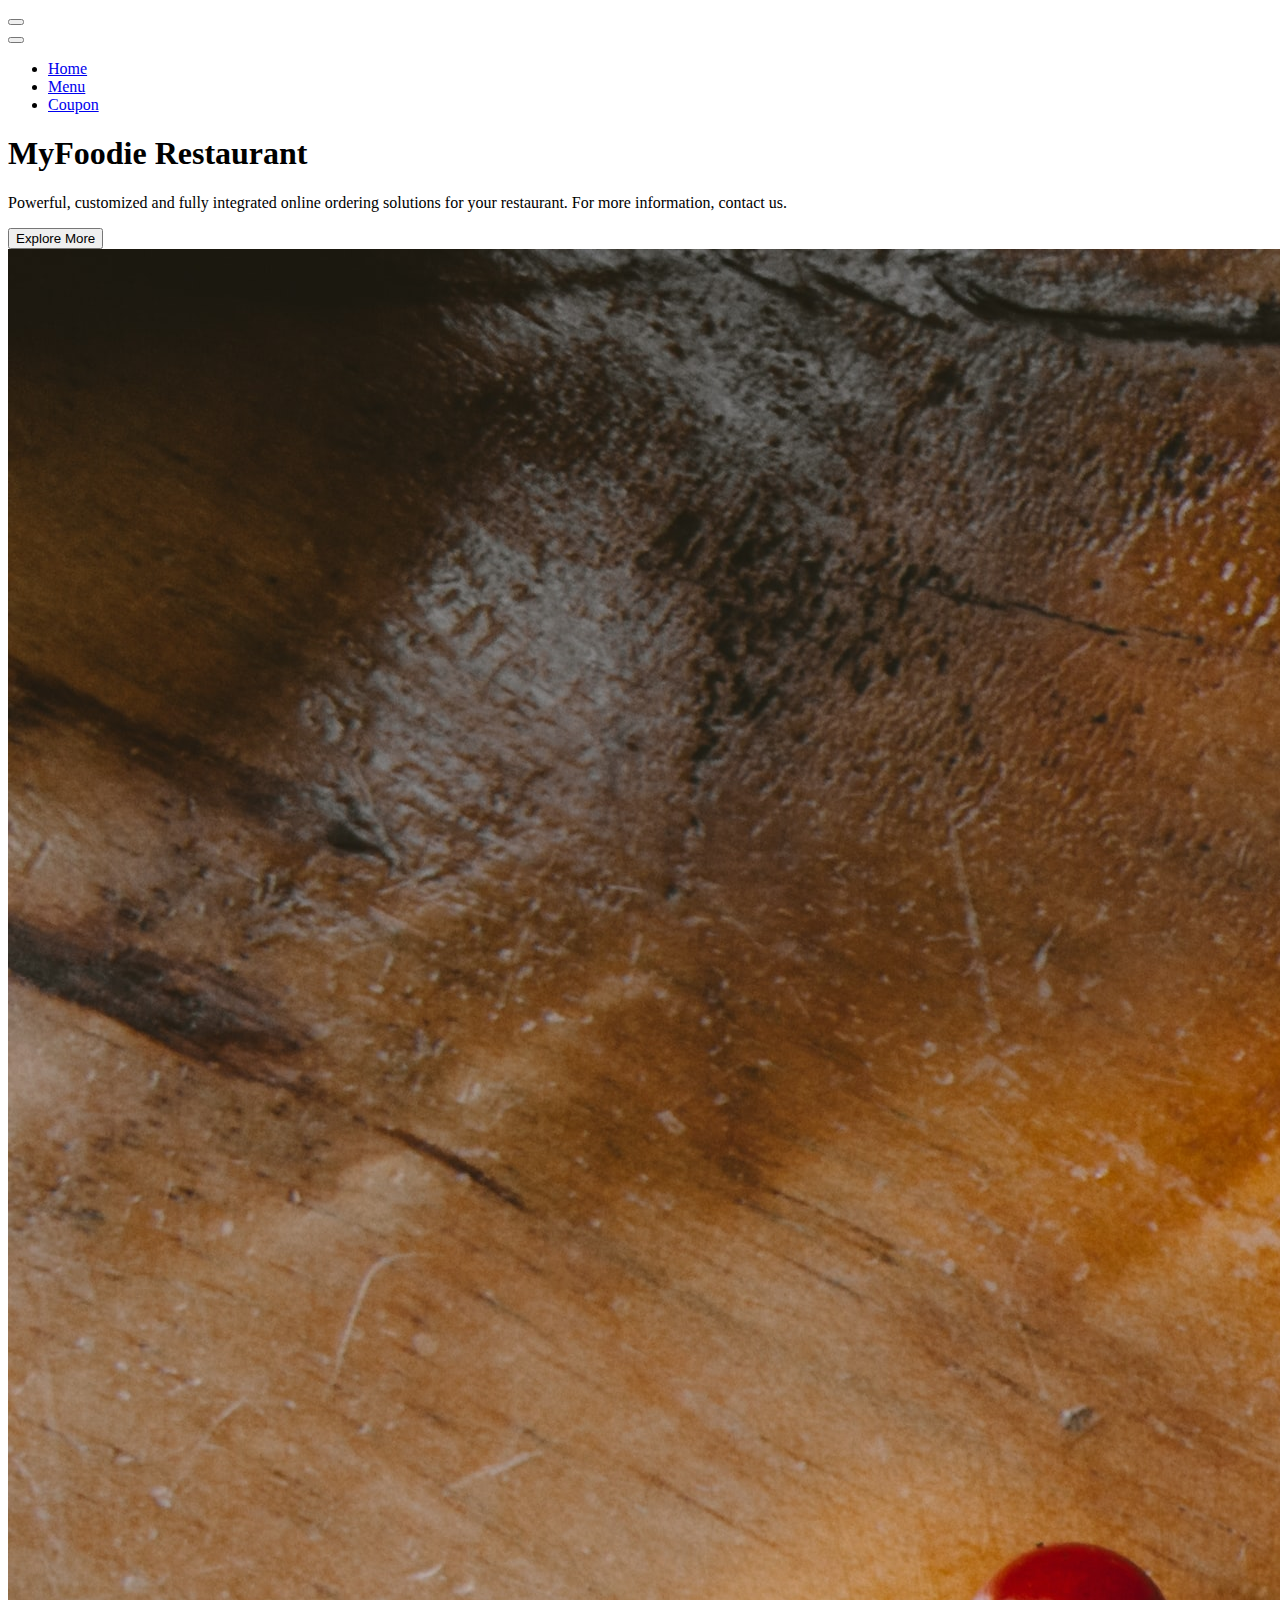
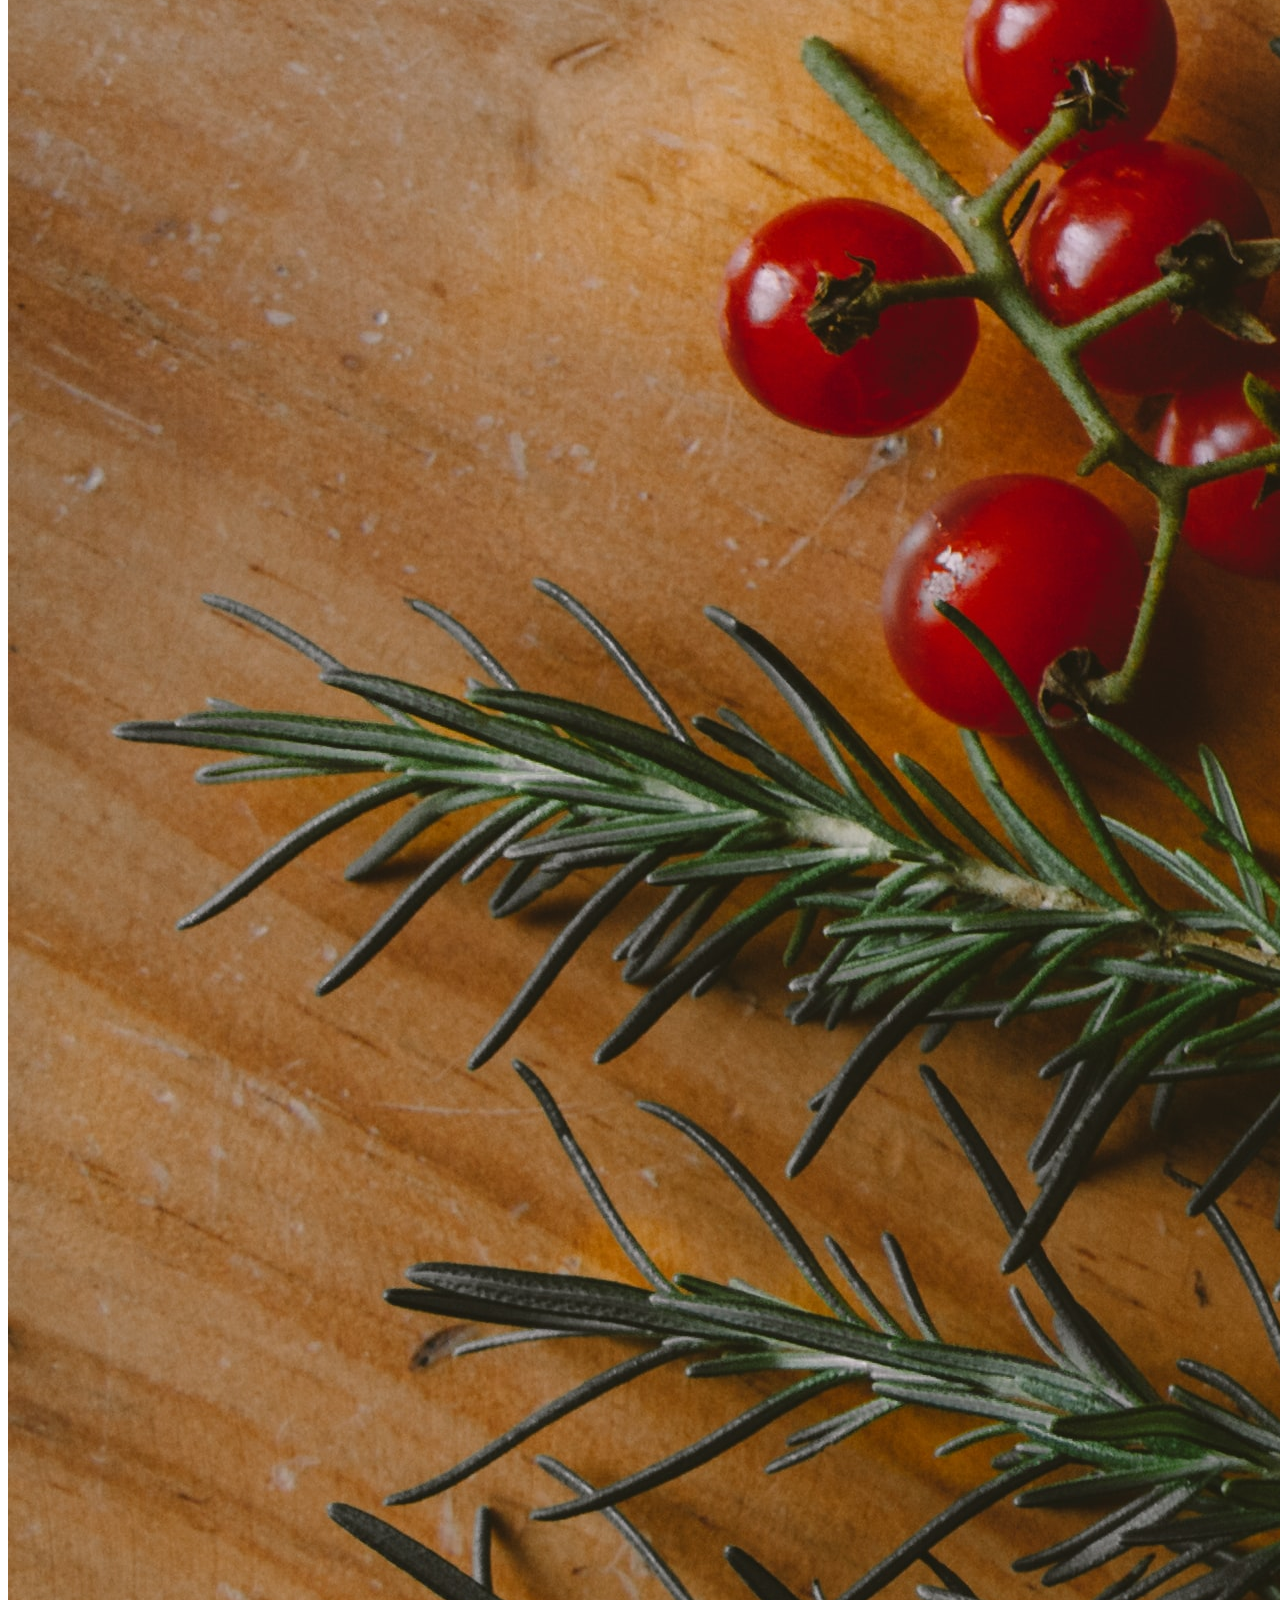
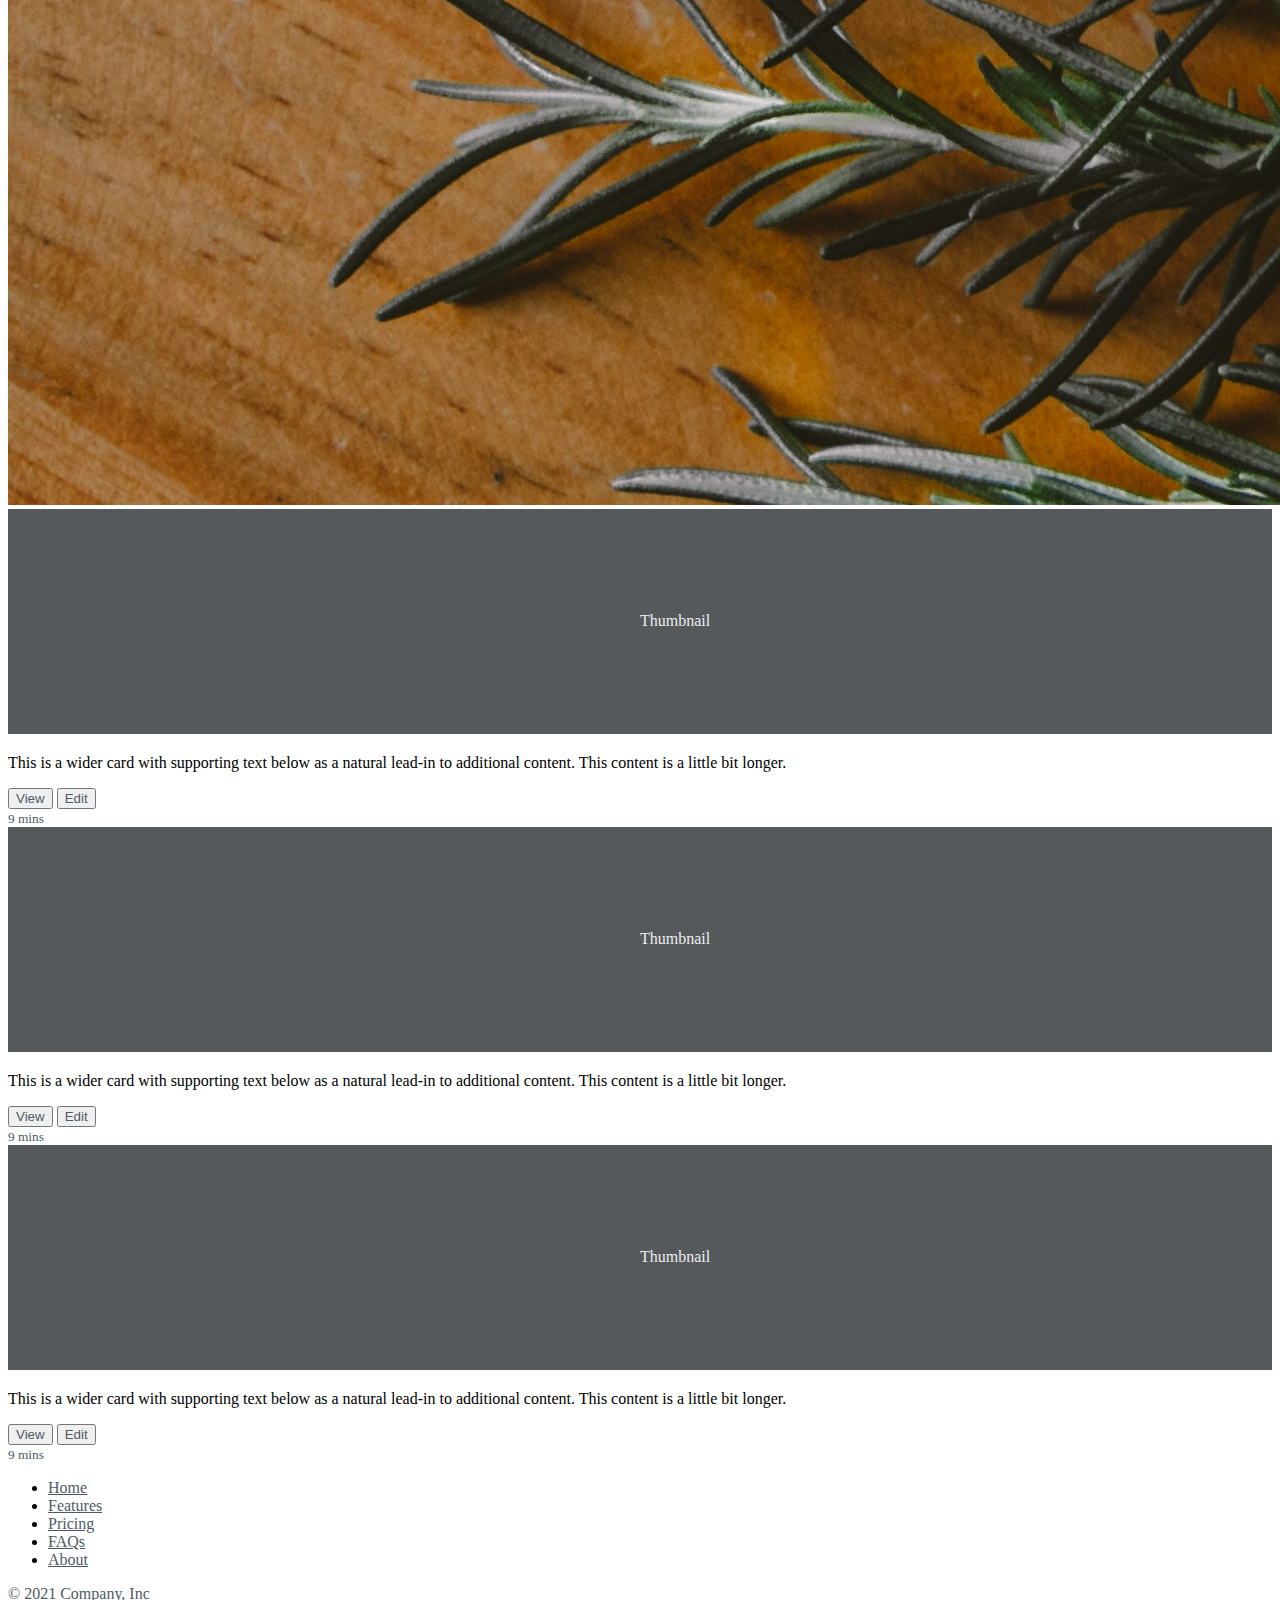
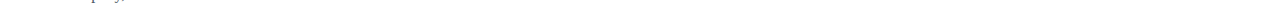
==== index.html @ efb2f318 "initial commit" ====
<!DOCTYPE html>
<!--[if lt IE 7]>      <html class="no-js lt-ie9 lt-ie8 lt-ie7"> <![endif]-->
<!--[if IE 7]>         <html class="no-js lt-ie9 lt-ie8"> <![endif]-->
<!--[if IE 8]>         <html class="no-js lt-ie9"> <![endif]-->
<!--[if gt IE 8]>      <html class="no-js"> <!--<![endif]-->
<html>

<head>
  <meta charset="utf-8">
  <meta http-equiv="X-UA-Compatible" content="IE=edge">
  <title>MyFoodie Restaurant</title>
  <meta name="description" content="">
  <meta name="viewport" content="width=device-width, initial-scale=1">
  <link href="https://cdn.jsdelivr.net/npm/bootstrap@5.2.0/dist/css/bootstrap.min.css" rel="stylesheet"
    integrity="sha384-gH2yIJqKdNHPEq0n4Mqa/HGKIhSkIHeL5AyhkYV8i59U5AR6csBvApHHNl/vI1Bx" crossorigin="anonymous">
  <link rel="stylesheet" href="./styles.css">
</head>

<body>
  <div class="container-fluid">
    <header>
      <nav class="navbar navbar-expand-lg bg-light">
        <button class="navbar-toggler" type="button" data-bs-toggle="offcanvas" data-bs-target="#offcanvasNavbar"
          aria-controls="offcanvasNavbar">
          <span class="navbar-toggler-icon"></span>
        </button>
        <div class="offcanvas offcanvas-start" tabindex="-1" id="offcanvasNavbar"
          aria-labelledby="offcanvasNavbarLabel">
          <div class="offcanvas-header">
            <button type="button" class="btn-close" data-bs-dismiss="offcanvas" aria-label="Close"></button>
          </div>
          <div class="offcanvas-body">
            <ul class="navbar-nav justify-content-start flex-grow-1 pe-3">
              <li class="nav-item">
                <a class="nav-link" aria-current="page" href="/">Home</a>
              </li>
              <li class="nav-item">
                <a class="nav-link" href="./menu.html">Menu</a>
              </li>
              <li class="nav-item">
                <a class="nav-link" aria-current="page" href="./coupon.html">Coupon</a>
              </li>
            </ul>
          </div>
      </nav>
    </header>

    <!-- hero container -->
    <section class="hero">
      <div class="row">
        <div class="col d-flex flex-column align-content-center justify-content-center">
          <h1>MyFoodie Restaurant</h1>
          <p>Powerful, customized and fully integrated online ordering solutions for your restaurant. For more
            information, contact us.</p>
          <button class="btn btn-danger">Explore More</button>
        </div>
        <div class="col">
          <img class="img-fluid" src="./images/pizza.jpg" alt="">
        </div>
      </div>
    </section>
    <!-- features -->
    <section>
      <div class="album py-5 bg-light">
        <div class="container">

          <div class="row row-cols-1 row-cols-sm-2 row-cols-md-3 g-3">
            <div class="col">
              <div class="card shadow-sm">
                <svg class="bd-placeholder-img card-img-top" width="100%" height="225"
                  xmlns="http://www.w3.org/2000/svg" role="img" aria-label="Placeholder: Thumbnail"
                  preserveAspectRatio="xMidYMid slice" focusable="false">
                  <title>Placeholder</title>
                  <rect width="100%" height="100%" fill="#55595c"></rect><text x="50%" y="50%" fill="#eceeef"
                    dy=".3em">Thumbnail</text>
                </svg>

                <div class="card-body">
                  <p class="card-text">This is a wider card with supporting text below as a natural lead-in to
                    additional content. This content is a little bit longer.</p>
                  <div class="d-flex justify-content-between align-items-center">
                    <div class="btn-group">
                      <button type="button" class="btn btn-sm btn-outline-secondary" data-fix-contrast="true"
                        style="opacity: 1 !important; color: rgb(77, 90, 101) !important;">View</button>
                      <button type="button" class="btn btn-sm btn-outline-secondary" data-fix-contrast="true"
                        style="opacity: 1 !important; color: rgb(77, 90, 101) !important;">Edit</button>
                    </div>
                    <small class="text-muted" data-fix-contrast="true"
                      style="opacity: 1 !important; color: rgb(77, 90, 101) !important;">9 mins</small>
                  </div>
                </div>
              </div>
            </div>
            <div class="col">
              <div class="card shadow-sm">
                <svg class="bd-placeholder-img card-img-top" width="100%" height="225"
                  xmlns="http://www.w3.org/2000/svg" role="img" aria-label="Placeholder: Thumbnail"
                  preserveAspectRatio="xMidYMid slice" focusable="false">
                  <title>Placeholder</title>
                  <rect width="100%" height="100%" fill="#55595c"></rect><text x="50%" y="50%" fill="#eceeef"
                    dy=".3em">Thumbnail</text>
                </svg>

                <div class="card-body">
                  <p class="card-text">This is a wider card with supporting text below as a natural lead-in to
                    additional content. This content is a little bit longer.</p>
                  <div class="d-flex justify-content-between align-items-center">
                    <div class="btn-group">
                      <button type="button" class="btn btn-sm btn-outline-secondary" data-fix-contrast="true"
                        style="opacity: 1 !important; color: rgb(77, 90, 101) !important;">View</button>
                      <button type="button" class="btn btn-sm btn-outline-secondary" data-fix-contrast="true"
                        style="opacity: 1 !important; color: rgb(77, 90, 101) !important;">Edit</button>
                    </div>
                    <small class="text-muted" data-fix-contrast="true"
                      style="opacity: 1 !important; color: rgb(77, 90, 101) !important;">9 mins</small>
                  </div>
                </div>
              </div>
            </div>
            <div class="col">
              <div class="card shadow-sm">
                <svg class="bd-placeholder-img card-img-top" width="100%" height="225"
                  xmlns="http://www.w3.org/2000/svg" role="img" aria-label="Placeholder: Thumbnail"
                  preserveAspectRatio="xMidYMid slice" focusable="false">
                  <title>Placeholder</title>
                  <rect width="100%" height="100%" fill="#55595c"></rect><text x="50%" y="50%" fill="#eceeef"
                    dy=".3em">Thumbnail</text>
                </svg>

                <div class="card-body">
                  <p class="card-text">This is a wider card with supporting text below as a natural lead-in to
                    additional content. This content is a little bit longer.</p>
                  <div class="d-flex justify-content-between align-items-center">
                    <div class="btn-group">
                      <button type="button" class="btn btn-sm btn-outline-secondary" data-fix-contrast="true"
                        style="opacity: 1 !important; color: rgb(77, 90, 101) !important;">View</button>
                      <button type="button" class="btn btn-sm btn-outline-secondary" data-fix-contrast="true"
                        style="opacity: 1 !important; color: rgb(77, 90, 101) !important;">Edit</button>
                    </div>
                    <small class="text-muted" data-fix-contrast="true"
                      style="opacity: 1 !important; color: rgb(77, 90, 101) !important;">9 mins</small>
                  </div>
                </div>
              </div>
            </div>
          </div>
        </div>
      </div>
    </section>
    <!-- footer -->
    <div class="container">
      <footer class="py-3 my-4">
        <ul class="nav justify-content-center border-bottom pb-3 mb-3">
          <li class="nav-item"><a href="#" class="nav-link px-2 text-muted" data-fix-contrast="true"
              style="opacity: 1 !important; color: rgb(77, 90, 101) !important;">Home</a></li>
          <li class="nav-item"><a href="#" class="nav-link px-2 text-muted" data-fix-contrast="true"
              style="opacity: 1 !important; color: rgb(77, 90, 101) !important;">Features</a></li>
          <li class="nav-item"><a href="#" class="nav-link px-2 text-muted" data-fix-contrast="true"
              style="opacity: 1 !important; color: rgb(77, 90, 101) !important;">Pricing</a></li>
          <li class="nav-item"><a href="#" class="nav-link px-2 text-muted" data-fix-contrast="true"
              style="opacity: 1 !important; color: rgb(77, 90, 101) !important;">FAQs</a></li>
          <li class="nav-item"><a href="#" class="nav-link px-2 text-muted" data-fix-contrast="true"
              style="opacity: 1 !important; color: rgb(77, 90, 101) !important;">About</a></li>
        </ul>
        <p class="text-center text-muted" data-fix-contrast="true"
          style="opacity: 1 !important; color: rgb(77, 90, 101) !important;">© 2021 Company, Inc</p>
      </footer>
    </div>

  </div>
  <!-- JavaScript Bundle with Popper -->
  <script src="https://cdn.jsdelivr.net/npm/bootstrap@5.2.0/dist/js/bootstrap.bundle.min.js"
    integrity="sha384-A3rJD856KowSb7dwlZdYEkO39Gagi7vIsF0jrRAoQmDKKtQBHUuLZ9AsSv4jD4Xa"
    crossorigin="anonymous"></script>
  <script src="./script.js" async defer></script>
</body>

</html>
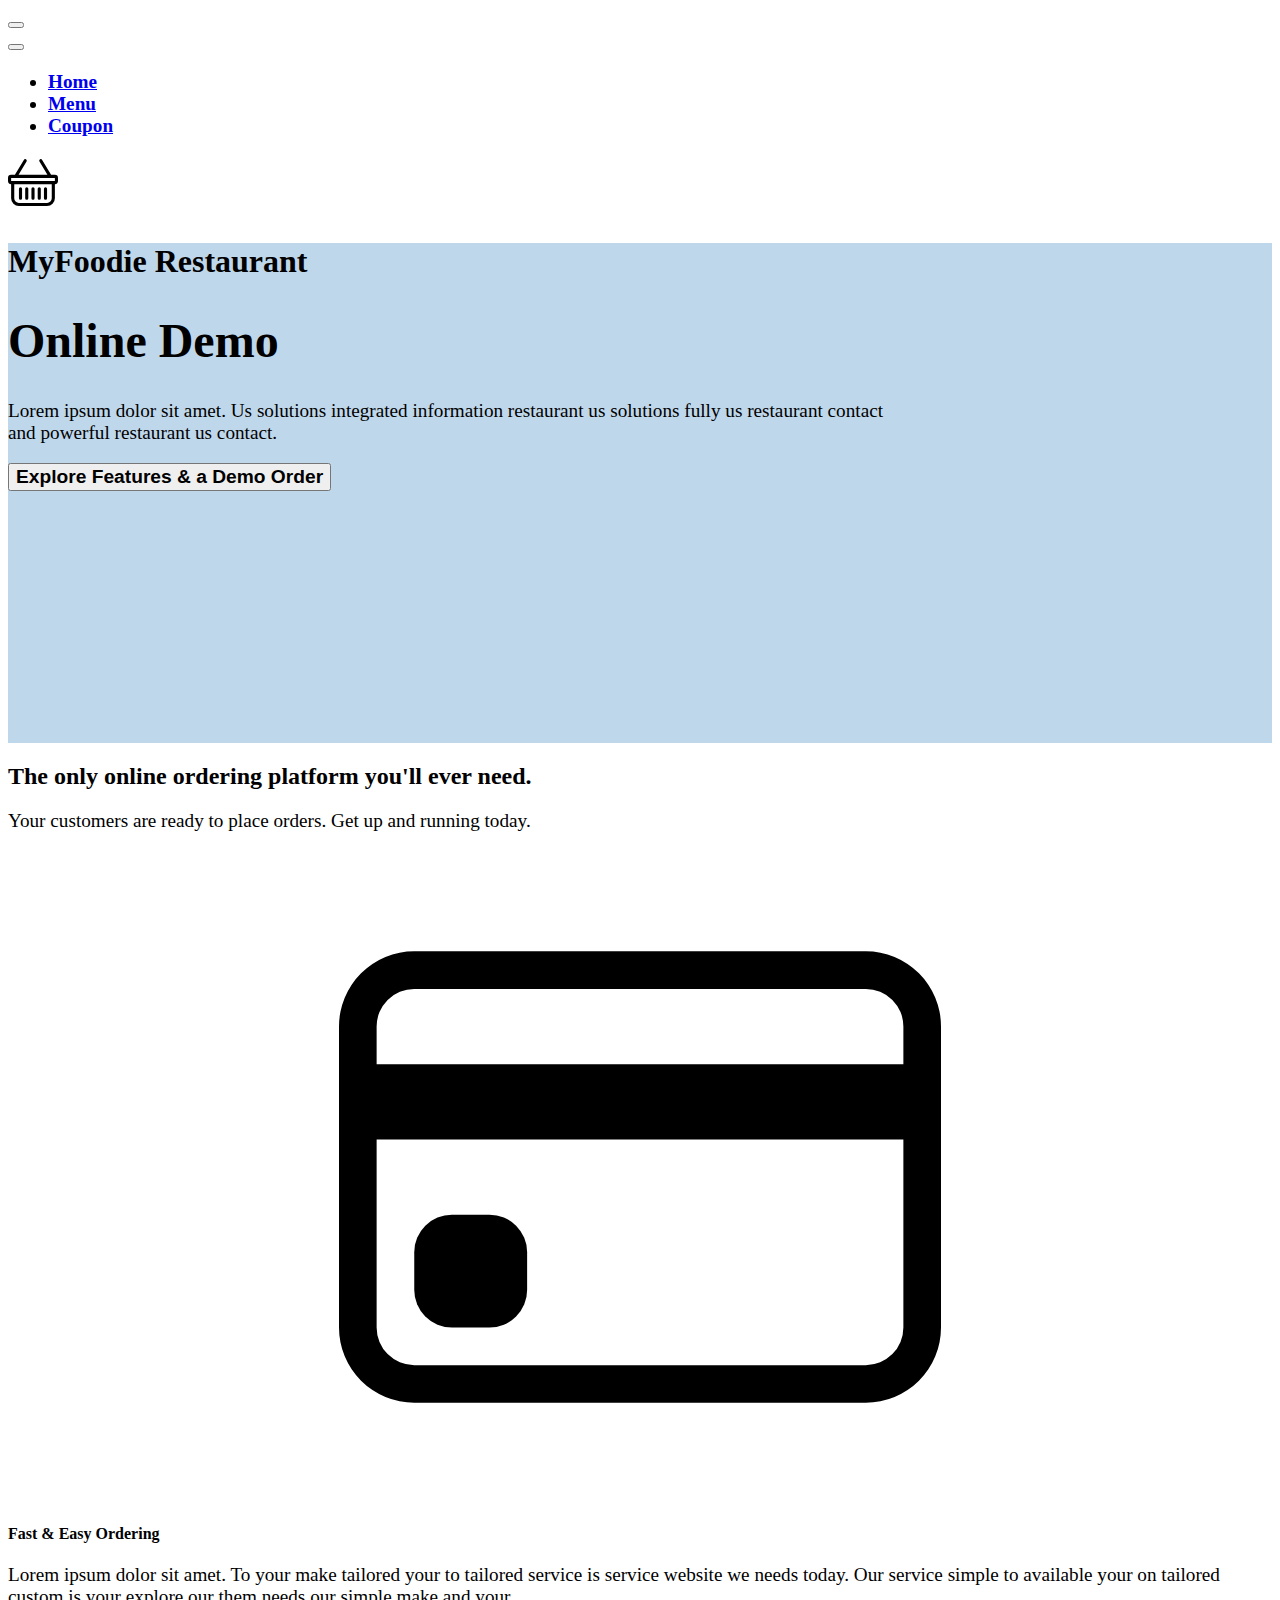
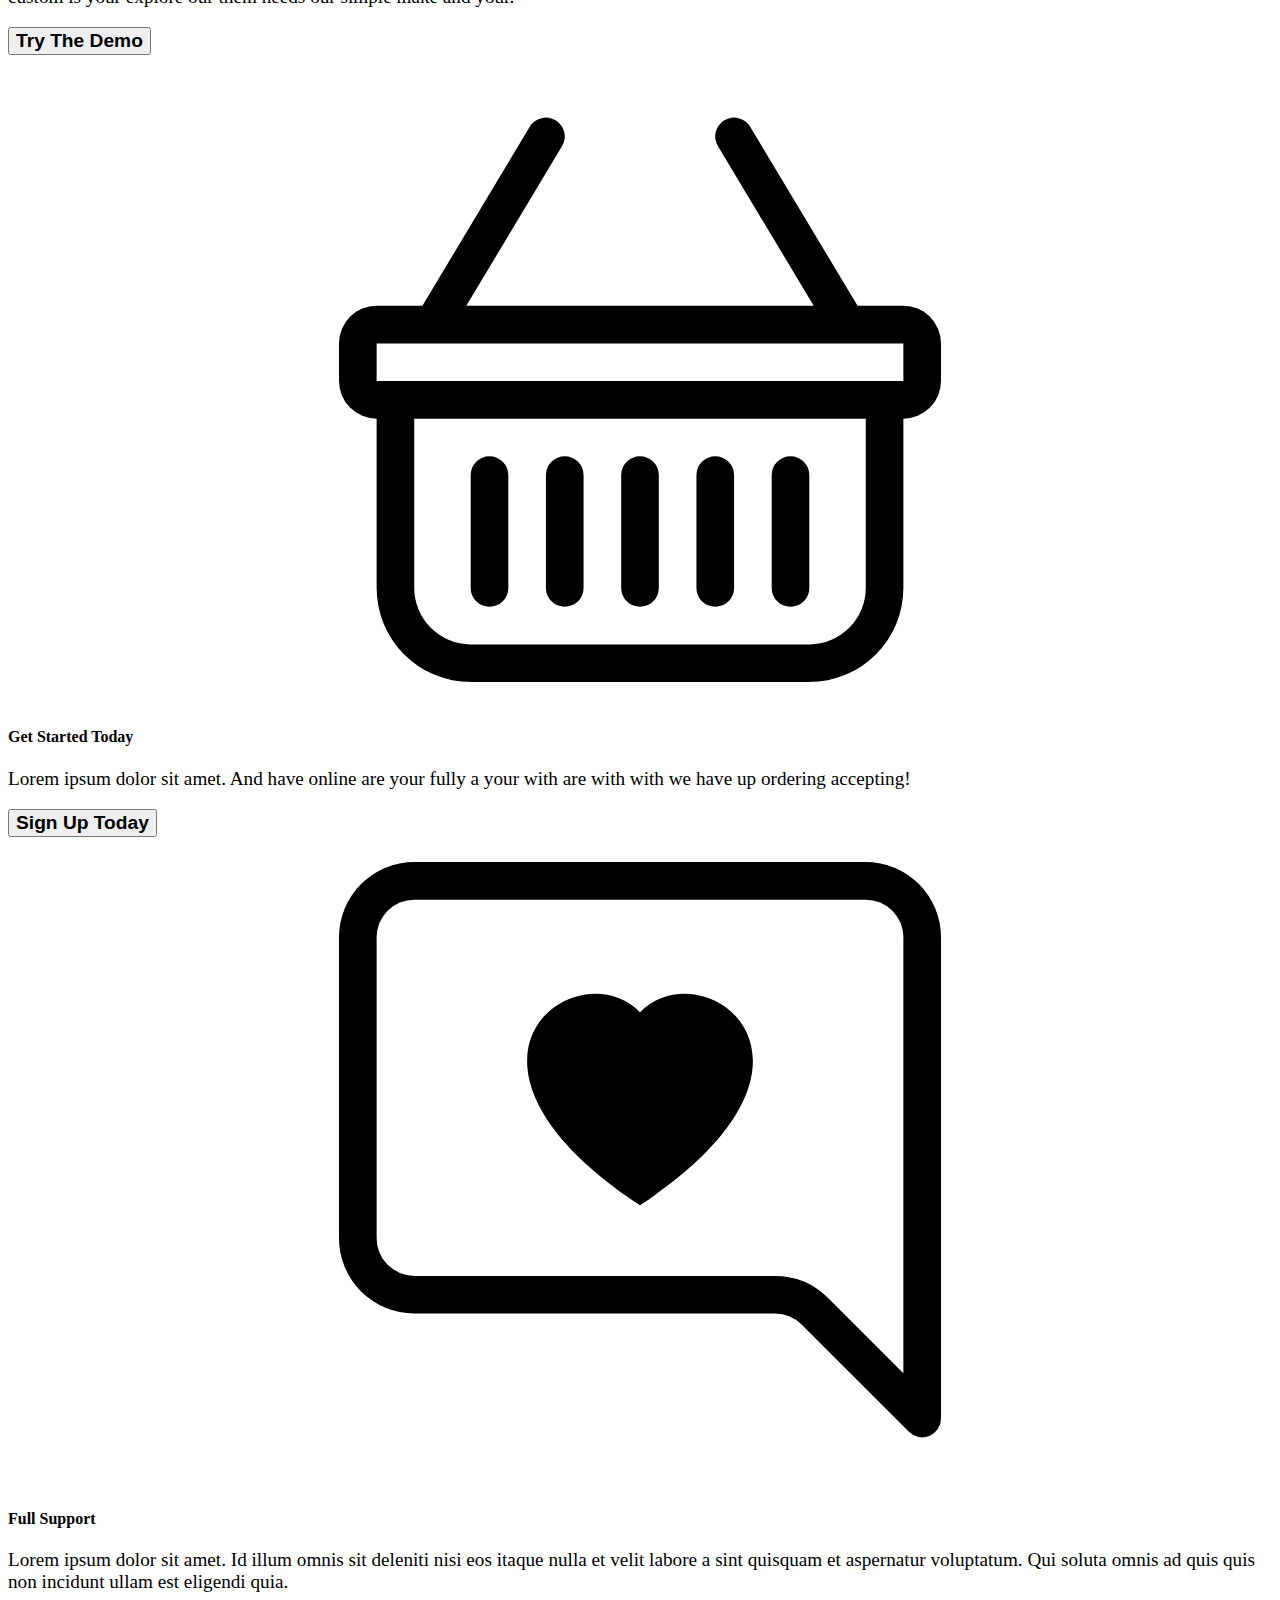
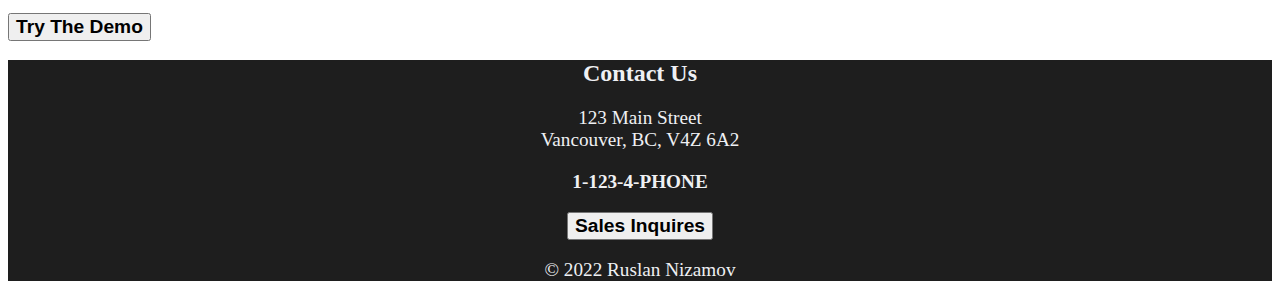
==== commit 0cbb0d86: "add menu, add coupon page, add photos" ====
--- a/index.html
+++ b/index.html
@@ -1,8 +1,4 @@
 <!DOCTYPE html>
-<!--[if lt IE 7]>      <html class="no-js lt-ie9 lt-ie8 lt-ie7"> <![endif]-->
-<!--[if IE 7]>         <html class="no-js lt-ie9 lt-ie8"> <![endif]-->
-<!--[if IE 8]>         <html class="no-js lt-ie9"> <![endif]-->
-<!--[if gt IE 8]>      <html class="no-js"> <!--<![endif]-->
 <html>
 
 <head>
@@ -17,7 +13,8 @@
 </head>
 
 <body>
-  <div class="container-fluid">
+  <div class="main container" id="page-content">
+    <!-- navigation -->
     <header>
       <nav class="navbar navbar-expand-lg bg-light">
         <button class="navbar-toggler" type="button" data-bs-toggle="offcanvas" data-bs-target="#offcanvasNavbar"
@@ -41,129 +38,86 @@
                 <a class="nav-link" aria-current="page" href="./coupon.html">Coupon</a>
               </li>
             </ul>
+            <span><img class="p-2 icon" src="./images/basket.svg" width="50px" /></span>
           </div>
       </nav>
     </header>
 
     <!-- hero container -->
-    <section class="hero">
-      <div class="row">
-        <div class="col d-flex flex-column align-content-center justify-content-center">
-          <h1>MyFoodie Restaurant</h1>
-          <p>Powerful, customized and fully integrated online ordering solutions for your restaurant. For more
-            information, contact us.</p>
-          <button class="btn btn-danger">Explore More</button>
+    <section class="jumbotron d-flex align-items-stretch align-content-center justify-content-center ">
+      <div class="p-5 d-flex align-items-center justify-content-center">
+        <div class="hero-title">
+          <h3>MyFoodie Restaurant</h3>
+          <h1>Online Demo</h1>
+          <p class="text-muted">Lorem ipsum dolor sit amet. Us solutions integrated information restaurant us solutions fully us restaurant contact and powerful restaurant us contact.</p>
+          <button class="btn btn-danger w-75">Explore Features & a Demo Order</button>
         </div>
-        <div class="col">
-          <img class="img-fluid" src="./images/pizza.jpg" alt="">
-        </div>
+
+      </div>
+      <div class="img-container">
+        <img class="hero-img" src="./images/pizza.png" alt="" />
       </div>
     </section>
     <!-- features -->
-    <section>
+    <section class="features">
       <div class="album py-5 bg-light">
         <div class="container">
-
+          <h2>The only online ordering platform you'll ever need.</h2>
+          <p>Your customers are ready to place orders. Get up and running today.</p>
           <div class="row row-cols-1 row-cols-sm-2 row-cols-md-3 g-3">
-            <div class="col">
+            <!-- card 1 -->
+            <div class="col d-flex align-items-stretch">
               <div class="card shadow-sm">
-                <svg class="bd-placeholder-img card-img-top" width="100%" height="225"
-                  xmlns="http://www.w3.org/2000/svg" role="img" aria-label="Placeholder: Thumbnail"
-                  preserveAspectRatio="xMidYMid slice" focusable="false">
-                  <title>Placeholder</title>
-                  <rect width="100%" height="100%" fill="#55595c"></rect><text x="50%" y="50%" fill="#eceeef"
-                    dy=".3em">Thumbnail</text>
-                </svg>
-
-                <div class="card-body">
-                  <p class="card-text">This is a wider card with supporting text below as a natural lead-in to
-                    additional content. This content is a little bit longer.</p>
-                  <div class="d-flex justify-content-between align-items-center">
-                    <div class="btn-group">
-                      <button type="button" class="btn btn-sm btn-outline-secondary" data-fix-contrast="true"
-                        style="opacity: 1 !important; color: rgb(77, 90, 101) !important;">View</button>
-                      <button type="button" class="btn btn-sm btn-outline-secondary" data-fix-contrast="true"
-                        style="opacity: 1 !important; color: rgb(77, 90, 101) !important;">Edit</button>
-                    </div>
-                    <small class="text-muted" data-fix-contrast="true"
-                      style="opacity: 1 !important; color: rgb(77, 90, 101) !important;">9 mins</small>
-                  </div>
+                <div class="card-img">
+                  <img class="feature-icon" src="./images/credit-card.svg" class="feature-img" />
+                </div>
+                <div class="card-body d-flex flex-column">
+                  <h4 class="text-center">Fast & Easy Ordering</h4>
+                  <p class="card-text">Lorem ipsum dolor sit amet. To your make tailored your to tailored service is service website we needs today. Our service simple to available your on tailored custom is your explore our them needs our simple make and your.
+                  </p>
+                  <button class="btn btn-danger btn-block w-100 mt-auto">Try The Demo</button>
                 </div>
               </div>
             </div>
-            <div class="col">
+
+            <div class="col d-flex align-items-stretch">
               <div class="card shadow-sm">
-                <svg class="bd-placeholder-img card-img-top" width="100%" height="225"
-                  xmlns="http://www.w3.org/2000/svg" role="img" aria-label="Placeholder: Thumbnail"
-                  preserveAspectRatio="xMidYMid slice" focusable="false">
-                  <title>Placeholder</title>
-                  <rect width="100%" height="100%" fill="#55595c"></rect><text x="50%" y="50%" fill="#eceeef"
-                    dy=".3em">Thumbnail</text>
-                </svg>
-
-                <div class="card-body">
-                  <p class="card-text">This is a wider card with supporting text below as a natural lead-in to
-                    additional content. This content is a little bit longer.</p>
-                  <div class="d-flex justify-content-between align-items-center">
-                    <div class="btn-group">
-                      <button type="button" class="btn btn-sm btn-outline-secondary" data-fix-contrast="true"
-                        style="opacity: 1 !important; color: rgb(77, 90, 101) !important;">View</button>
-                      <button type="button" class="btn btn-sm btn-outline-secondary" data-fix-contrast="true"
-                        style="opacity: 1 !important; color: rgb(77, 90, 101) !important;">Edit</button>
-                    </div>
-                    <small class="text-muted" data-fix-contrast="true"
-                      style="opacity: 1 !important; color: rgb(77, 90, 101) !important;">9 mins</small>
-                  </div>
+                <div class="card-img">
+                  <img class="feature-icon" src="./images/basket.svg" class="feature-img" />
+                </div>
+                <div class="card-body d-flex flex-column">
+                  <h4 class="text-center">Get Started Today</h4>
+                  <p class="card-text">Lorem ipsum dolor sit amet. And have online are your fully a your with are with with we have up ordering accepting!
+                  </p>
+                  <button class="btn btn-danger btn-block w-100 mt-auto">Sign Up Today</button>
                 </div>
               </div>
             </div>
-            <div class="col">
+
+            <div class="col d-flex align-items-stretch">
               <div class="card shadow-sm">
-                <svg class="bd-placeholder-img card-img-top" width="100%" height="225"
-                  xmlns="http://www.w3.org/2000/svg" role="img" aria-label="Placeholder: Thumbnail"
-                  preserveAspectRatio="xMidYMid slice" focusable="false">
-                  <title>Placeholder</title>
-                  <rect width="100%" height="100%" fill="#55595c"></rect><text x="50%" y="50%" fill="#eceeef"
-                    dy=".3em">Thumbnail</text>
-                </svg>
-
-                <div class="card-body">
-                  <p class="card-text">This is a wider card with supporting text below as a natural lead-in to
-                    additional content. This content is a little bit longer.</p>
-                  <div class="d-flex justify-content-between align-items-center">
-                    <div class="btn-group">
-                      <button type="button" class="btn btn-sm btn-outline-secondary" data-fix-contrast="true"
-                        style="opacity: 1 !important; color: rgb(77, 90, 101) !important;">View</button>
-                      <button type="button" class="btn btn-sm btn-outline-secondary" data-fix-contrast="true"
-                        style="opacity: 1 !important; color: rgb(77, 90, 101) !important;">Edit</button>
-                    </div>
-                    <small class="text-muted" data-fix-contrast="true"
-                      style="opacity: 1 !important; color: rgb(77, 90, 101) !important;">9 mins</small>
-                  </div>
+                <div class="card-img">
+                  <img class="feature-icon" src="./images/chat-right-heart.svg" class="feature-img" />
+                </div>
+                <div class="card-body d-flex flex-column">
+                  <h4 class="text-center">Full Support</h4>
+                  <p class="card-text">Lorem ipsum dolor sit amet. Id illum omnis sit deleniti nisi eos itaque nulla et velit labore a sint quisquam et aspernatur voluptatum. Qui soluta omnis ad quis quis non incidunt ullam est eligendi quia.
+                  </p>
+                  <button class="btn btn-danger btn-block w-100 mt-auto">Try The Demo</button>
                 </div>
               </div>
             </div>
           </div>
         </div>
-      </div>
     </section>
     <!-- footer -->
-    <div class="container">
-      <footer class="py-3 my-4">
-        <ul class="nav justify-content-center border-bottom pb-3 mb-3">
-          <li class="nav-item"><a href="#" class="nav-link px-2 text-muted" data-fix-contrast="true"
-              style="opacity: 1 !important; color: rgb(77, 90, 101) !important;">Home</a></li>
-          <li class="nav-item"><a href="#" class="nav-link px-2 text-muted" data-fix-contrast="true"
-              style="opacity: 1 !important; color: rgb(77, 90, 101) !important;">Features</a></li>
-          <li class="nav-item"><a href="#" class="nav-link px-2 text-muted" data-fix-contrast="true"
-              style="opacity: 1 !important; color: rgb(77, 90, 101) !important;">Pricing</a></li>
-          <li class="nav-item"><a href="#" class="nav-link px-2 text-muted" data-fix-contrast="true"
-              style="opacity: 1 !important; color: rgb(77, 90, 101) !important;">FAQs</a></li>
-          <li class="nav-item"><a href="#" class="nav-link px-2 text-muted" data-fix-contrast="true"
-              style="opacity: 1 !important; color: rgb(77, 90, 101) !important;">About</a></li>
-        </ul>
-        <p class="text-center text-muted" data-fix-contrast="true"
-          style="opacity: 1 !important; color: rgb(77, 90, 101) !important;">© 2021 Company, Inc</p>
+    <div class="footer-container d-flex justify-content-center align-items-center">
+      <footer class="py-3 my-4 flex-shrink-0">
+        <h2>Contact Us</h2>
+        <p class="text-muted">123 Main Street <br> Vancouver, BC, V4Z 6A2</p>
+        <p class="text-capitalize text-white phone">1-123-4-PHONE</p>
+        <button class="btn btn-lg btn-danger m-2">Sales Inquires</button>
+        <p class="p-4">© 2022 Ruslan Nizamov</p>
       </footer>
     </div>
 
--- a/styles.css
+++ b/styles.css
@@ -0,0 +1,171 @@
+html {
+  box-sizing: border-box;
+}
+*,
+*:before,
+*:after {
+  box-sizing: inherit;
+}
+
+#page-content {
+  flex: 1 0 auto;
+}
+
+h1 {
+  font-size: 3rem;
+  font-weight: 900;
+}
+
+h2 {
+  font-weight: 700;
+}
+
+h3 {
+  font-size: 2rem;
+  font-weight: 700;
+}
+
+p {
+  font-size: 1.2rem;
+}
+
+/* header navigation */
+header nav {
+  font-weight: 900;
+  font-size: 1.2rem;
+}
+
+nav ul li :hover {
+  background-color: rgb(235, 233, 233);
+}
+
+img {
+  width: 100%;
+  height: 400px;
+  object-fit: cover;
+}
+
+/* hero section */
+
+.hero-title {
+  width: 70%;
+}
+
+.hero-img {
+  width: 100%;
+  height: auto;
+}
+
+.icon {
+  width: 50px;
+  height: auto;
+}
+
+.img-container {
+  overflow: hidden;
+  max-height: 600px;
+}
+
+.btn {
+  font-size: 1.2rem;
+  font-weight: 600;
+}
+
+/* features sections */
+
+.footer-container {
+  background-color: #1e1e1e;
+  color: #eff0f3;
+  text-align: center;
+}
+
+.footer-container .phone {
+  font-weight: 900;
+}
+
+/* MENU */
+
+/* jumbotron */
+.jumbotron {
+  background-color: #bfd7eb;
+  height: 500px;
+}
+
+.jumbotron > * {
+  flex: 1;
+}
+
+/* order section */
+.orders-section ul {
+  list-style-type: none;
+}
+
+.order-list li {
+  text-transform: capitalize;
+  font-weight: 600;
+  font-size: 1.2rem;
+  width: 150px;
+  height: 80px;
+  display: flex;
+  justify-content: center;
+  text-align: center;
+  align-items: center;
+}
+
+.order-list li a {
+  text-decoration: none;
+  text-align: center;
+}
+
+.cool-link {
+  display: inline-block;
+  text-decoration: none;
+  color: rgb(65, 65, 65);
+}
+
+.cool-link:hover {
+  color: rgb(65, 65, 65);
+}
+
+.cool-link::after {
+  content: "";
+  display: block;
+  width: 0;
+  height: 4px;
+  background: #aa0e0f;
+  transition: width 0.3s;
+}
+
+.cool-link:hover::after {
+  width: 100%;
+}
+
+.delivery-product ul li {
+  height: 70px;
+  display: flex; /* allows align-items to work below */
+  justify-content: start; /* Horizontally centers single-line elements */
+  text-align: center; /* Horizontally centers text within line-wrapped elements */
+  align-items: center; /* vertical */
+  font-weight: 800;
+}
+
+.card-img {
+  display: flex;
+  justify-content: center;
+  text-align: center;
+  align-items: center;
+}
+
+.feature-icon {
+  width: 50%;
+  height: auto;
+  padding: 15px;
+  margin: 10px;
+}
+
+.coupon {
+  border: #aa0e0f 6px dashed;
+  padding: 5px;
+  border-radius: 5px;
+  margin: 5px;
+}
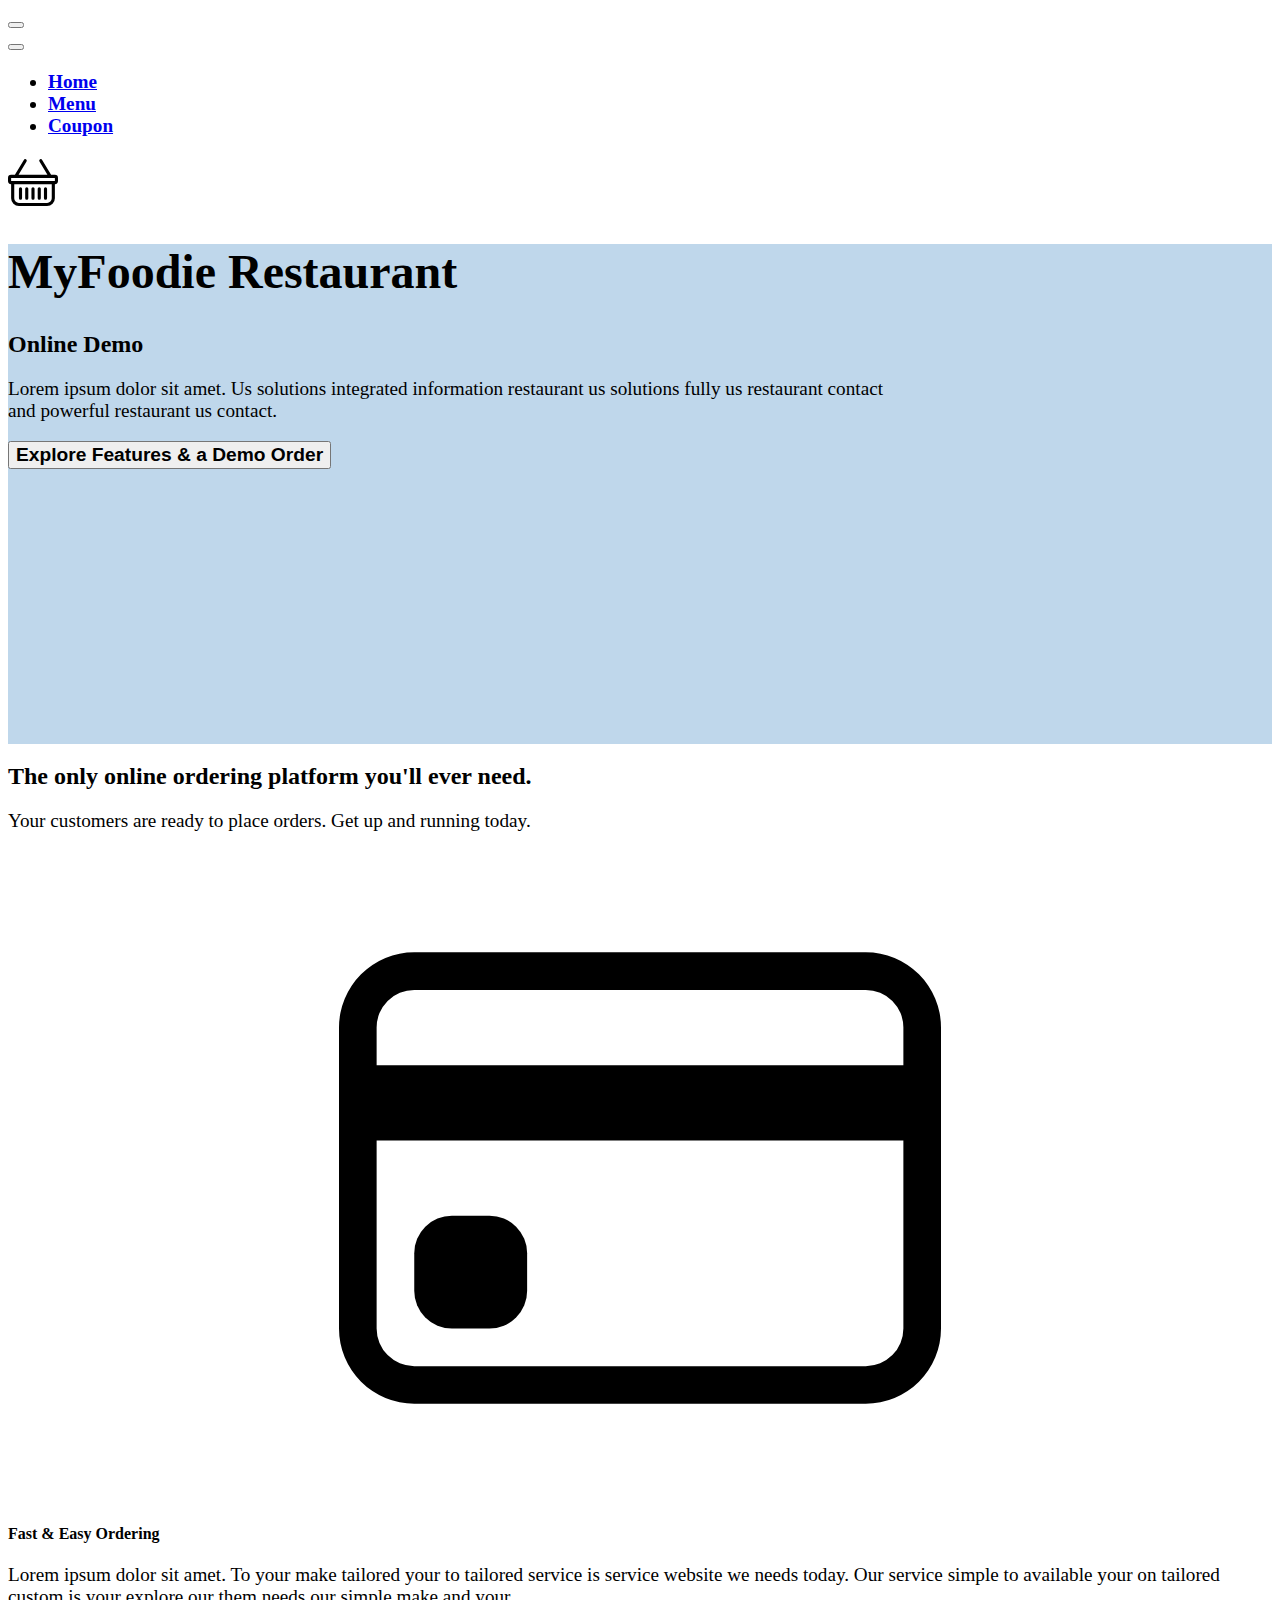
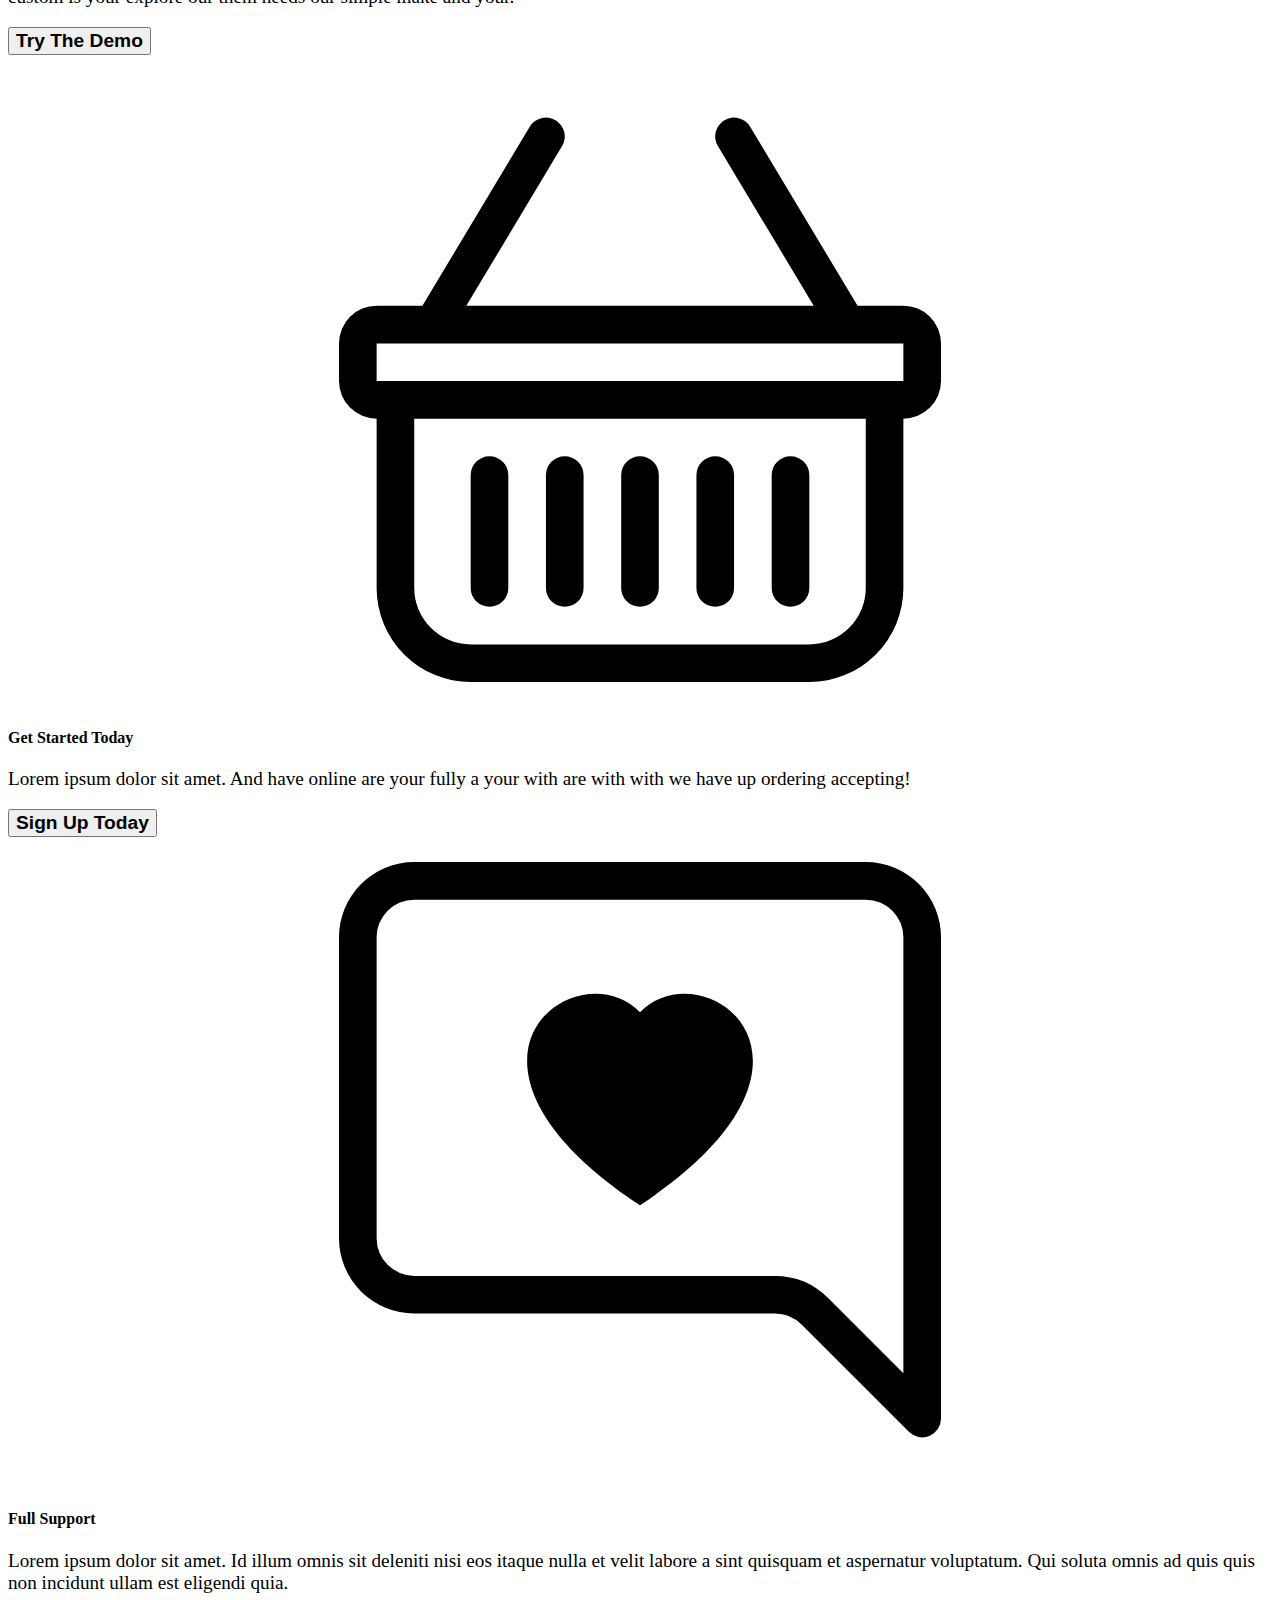
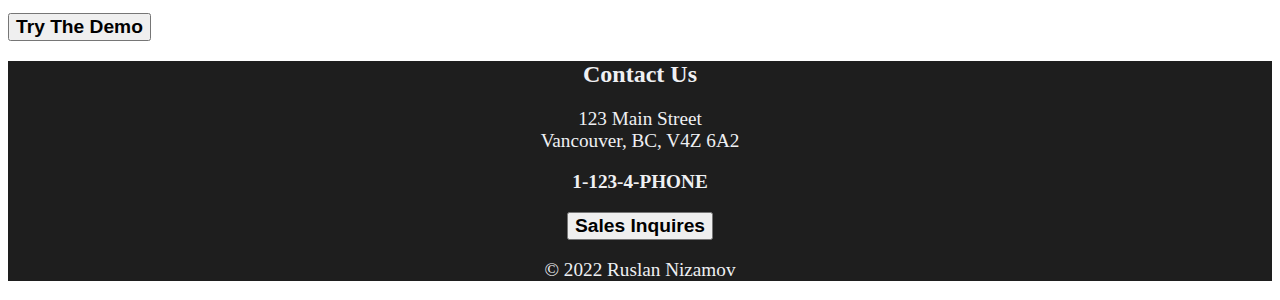
==== commit dde4ef4d: "add media queries" ====
--- a/index.html
+++ b/index.html
@@ -13,7 +13,7 @@
 </head>
 
 <body>
-  <div class="main container" id="page-content">
+  <div class="main" id="page-content">
     <!-- navigation -->
     <header>
       <nav class="navbar navbar-expand-lg bg-light">
@@ -47,12 +47,11 @@
     <section class="jumbotron d-flex align-items-stretch align-content-center justify-content-center ">
       <div class="p-5 d-flex align-items-center justify-content-center">
         <div class="hero-title">
-          <h3>MyFoodie Restaurant</h3>
-          <h1>Online Demo</h1>
+          <h1>MyFoodie Restaurant</h1>
+          <h2>Online Demo</h2>
           <p class="text-muted">Lorem ipsum dolor sit amet. Us solutions integrated information restaurant us solutions fully us restaurant contact and powerful restaurant us contact.</p>
-          <button class="btn btn-danger w-75">Explore Features & a Demo Order</button>
+          <button class="btn btn-danger w-75 explore-btn">Explore Features & a Demo Order</button>
         </div>
-
       </div>
       <div class="img-container">
         <img class="hero-img" src="./images/pizza.png" alt="" />
--- a/styles.css
+++ b/styles.css
@@ -140,10 +140,15 @@
   width: 100%;
 }
 
+.delivery-product {
+  padding: 0px;
+  margin: 0px;
+}
+
 .delivery-product ul li {
   height: 70px;
   display: flex; /* allows align-items to work below */
-  justify-content: start; /* Horizontally centers single-line elements */
+  justify-content: center; /* Horizontally centers single-line elements */
   text-align: center; /* Horizontally centers text within line-wrapped elements */
   align-items: center; /* vertical */
   font-weight: 800;
@@ -169,3 +174,50 @@
   border-radius: 5px;
   margin: 5px;
 }
+
+@media screen and (max-width: 375px) {
+  img {
+    display: none;
+  }
+  .main {
+    display: flex;
+    flex-direction: column;
+    width: 100vw;
+  }
+  .jumbotron {
+    display: flex;
+    flex-direction: column;
+    text-align: center;
+  }
+  .hero-title {
+    width: 100%;
+  }
+  .explore-btn {
+    font-size: 90%;
+  }
+  .list-product {
+    display: flex;
+    flex-direction: column;
+  }
+}
+
+@media screen and (min-width: 375px) and (max-width: 768px) {
+  .main {
+    display: flex;
+    flex-direction: column;
+    width: 100vw;
+  }
+  .jumbotron {
+    display: flex;
+    flex-direction: column;
+
+  }
+  .explore-btn {
+    font-size: 95%;
+  }
+
+  .takeout {
+    display: flex;
+    flex-direction: column-reverse;
+  }
+}
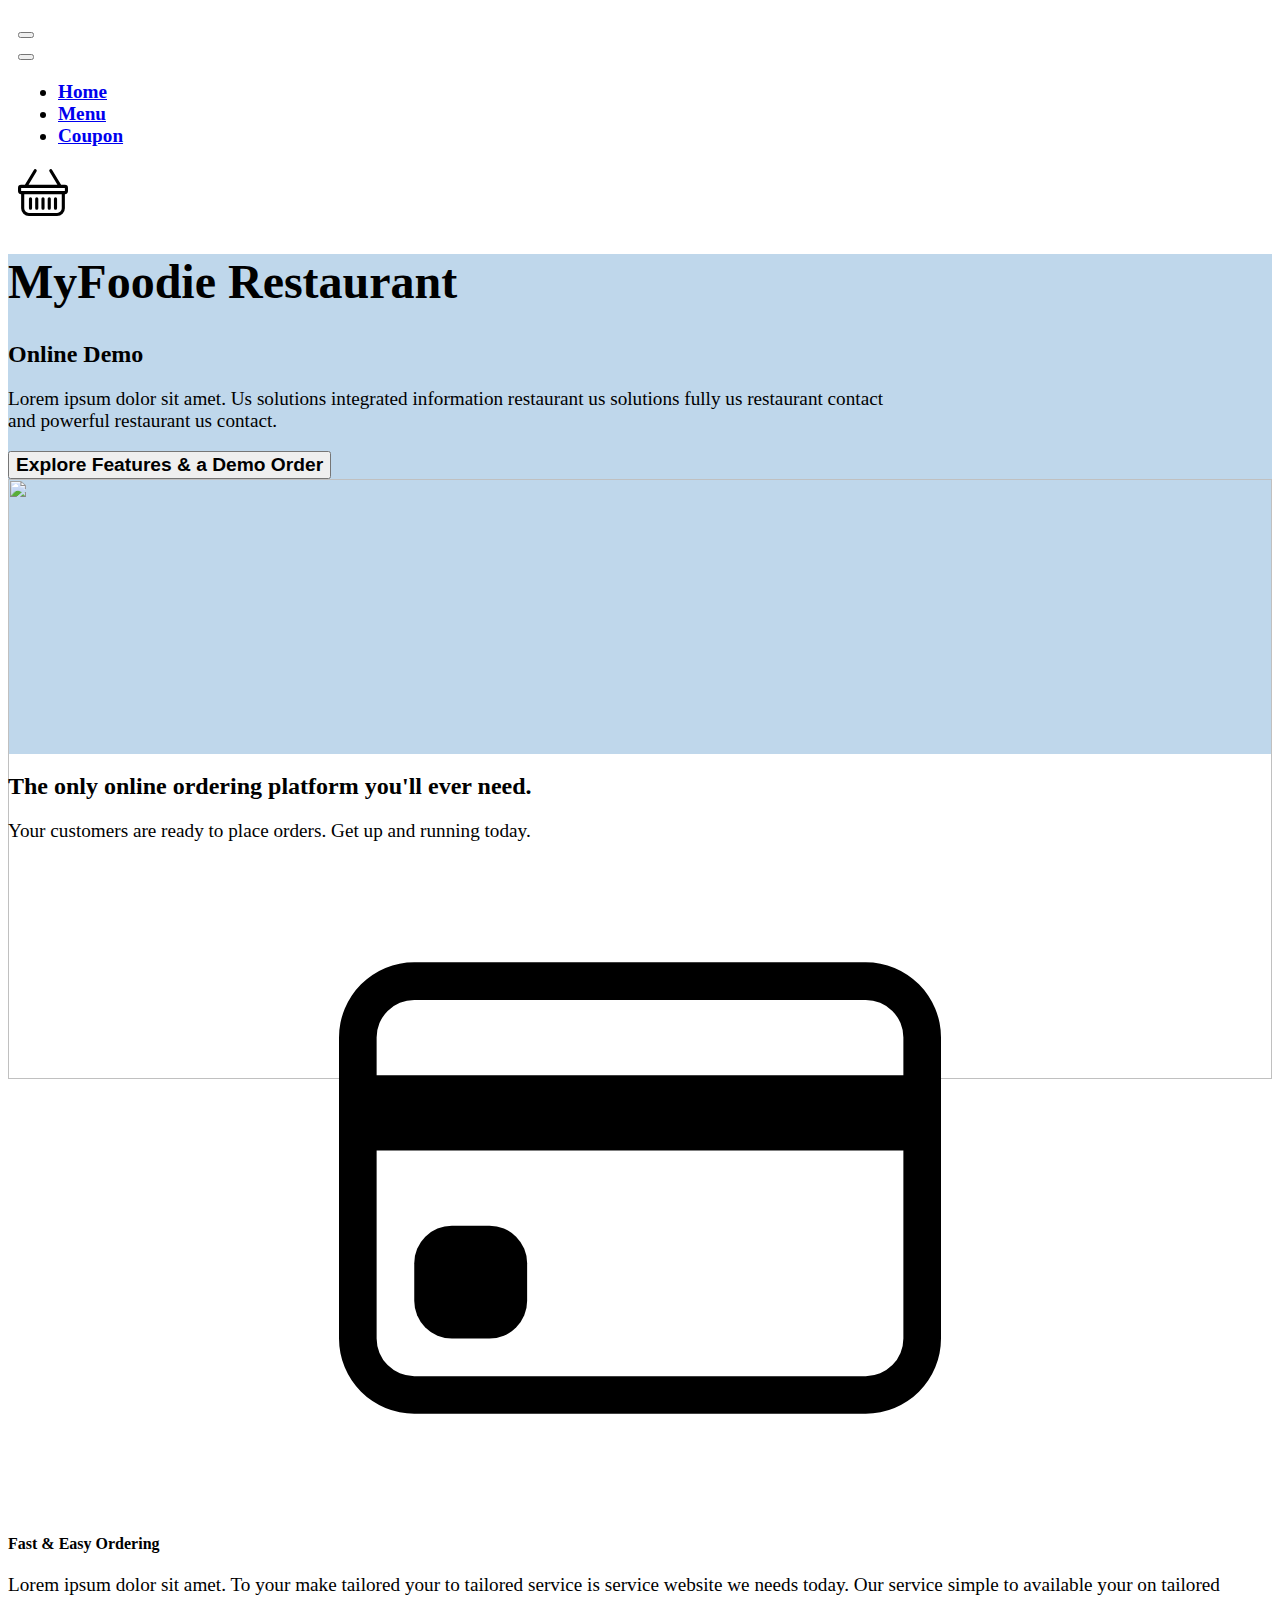
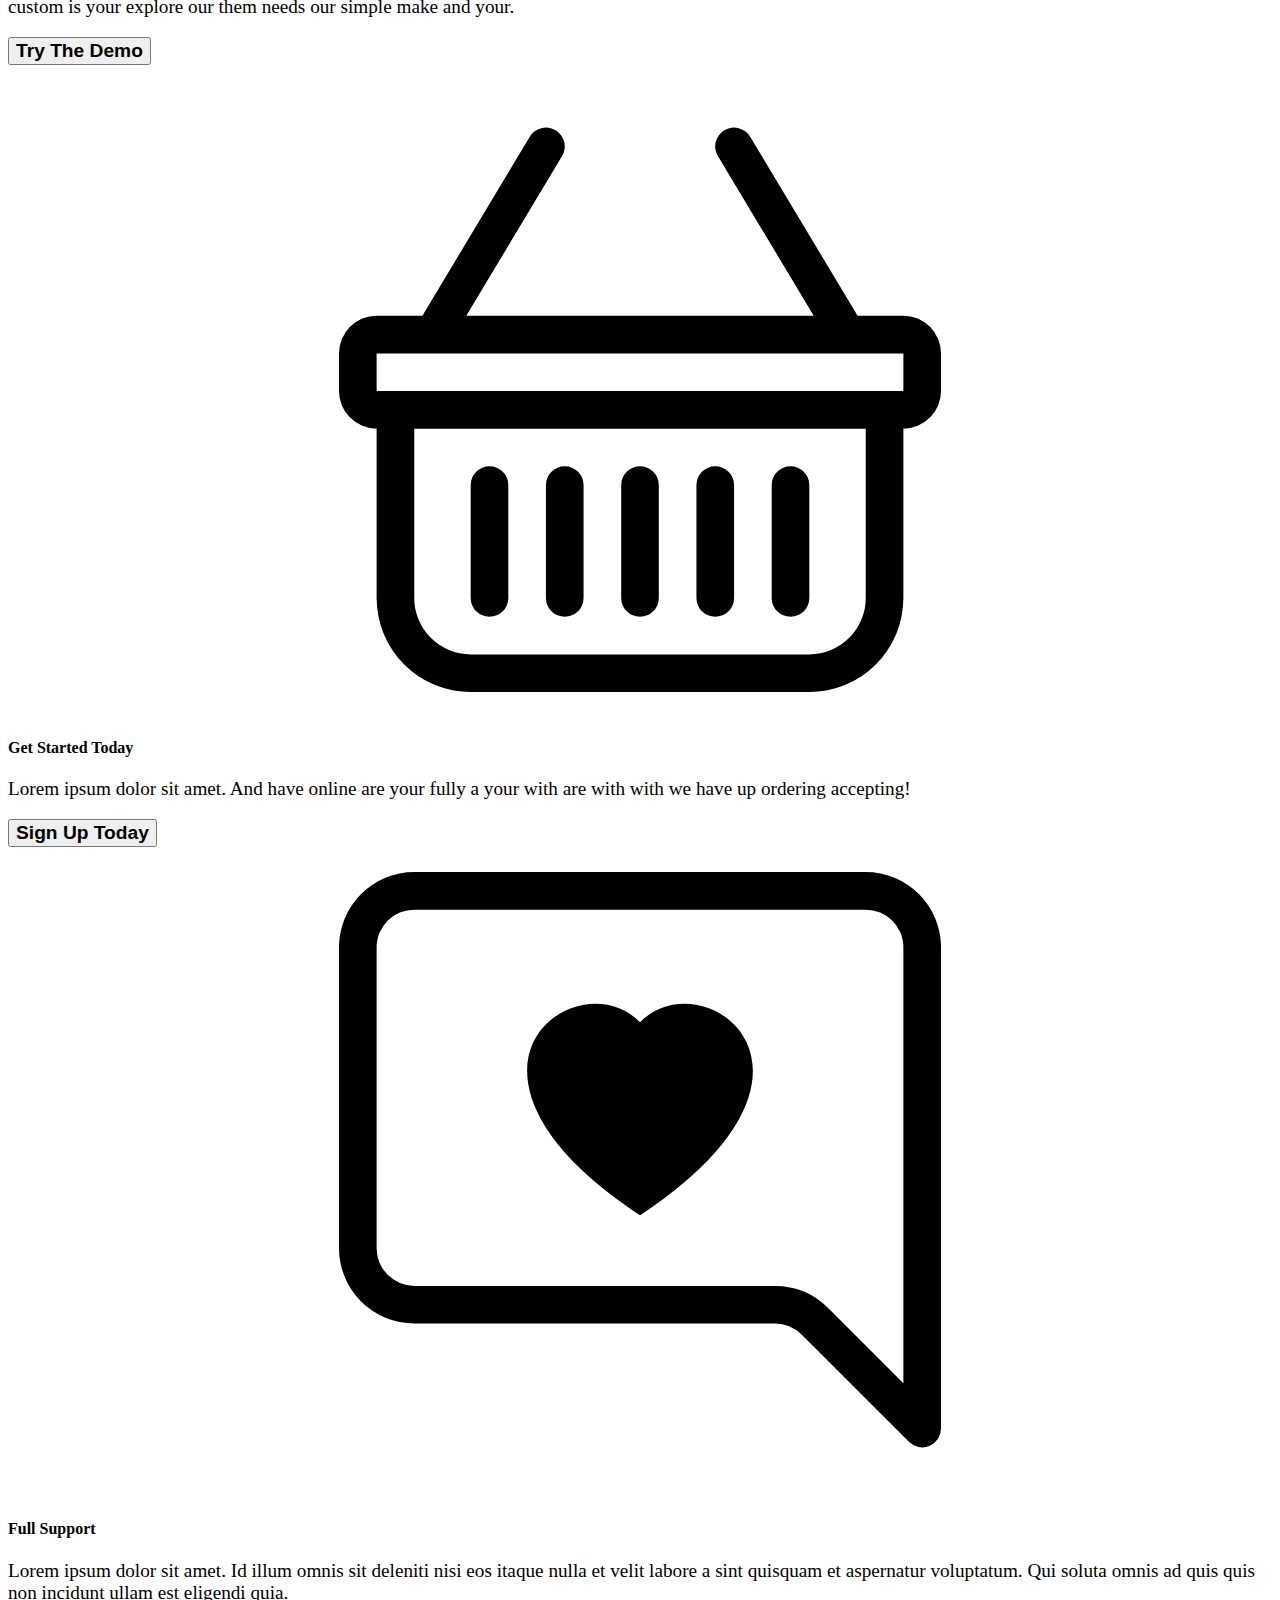
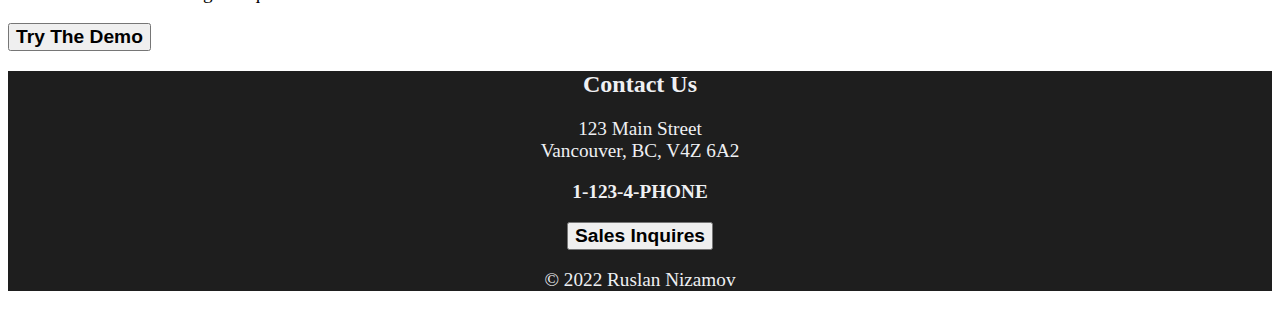
==== commit f0385581: "add toggle" ====
--- a/index.html
+++ b/index.html
@@ -5,7 +5,7 @@
   <meta charset="utf-8">
   <meta http-equiv="X-UA-Compatible" content="IE=edge">
   <title>MyFoodie Restaurant</title>
-  <meta name="description" content="">
+  <meta name="description" content="fake website built for the interview prep">
   <meta name="viewport" content="width=device-width, initial-scale=1">
   <link href="https://cdn.jsdelivr.net/npm/bootstrap@5.2.0/dist/css/bootstrap.min.css" rel="stylesheet"
     integrity="sha384-gH2yIJqKdNHPEq0n4Mqa/HGKIhSkIHeL5AyhkYV8i59U5AR6csBvApHHNl/vI1Bx" crossorigin="anonymous">
--- a/styles.css
+++ b/styles.css
@@ -30,6 +30,9 @@
 }
 
 /* header navigation */
+header {
+  padding: 10px 10px 0 10px;
+}
 header nav {
   font-weight: 900;
   font-size: 1.2rem;
@@ -53,7 +56,8 @@
 
 .hero-img {
   width: 100%;
-  height: auto;
+  height: 600px;
+  object-fit: cover;
 }
 
 .icon {
@@ -210,7 +214,6 @@
   .jumbotron {
     display: flex;
     flex-direction: column;
-
   }
   .explore-btn {
     font-size: 95%;
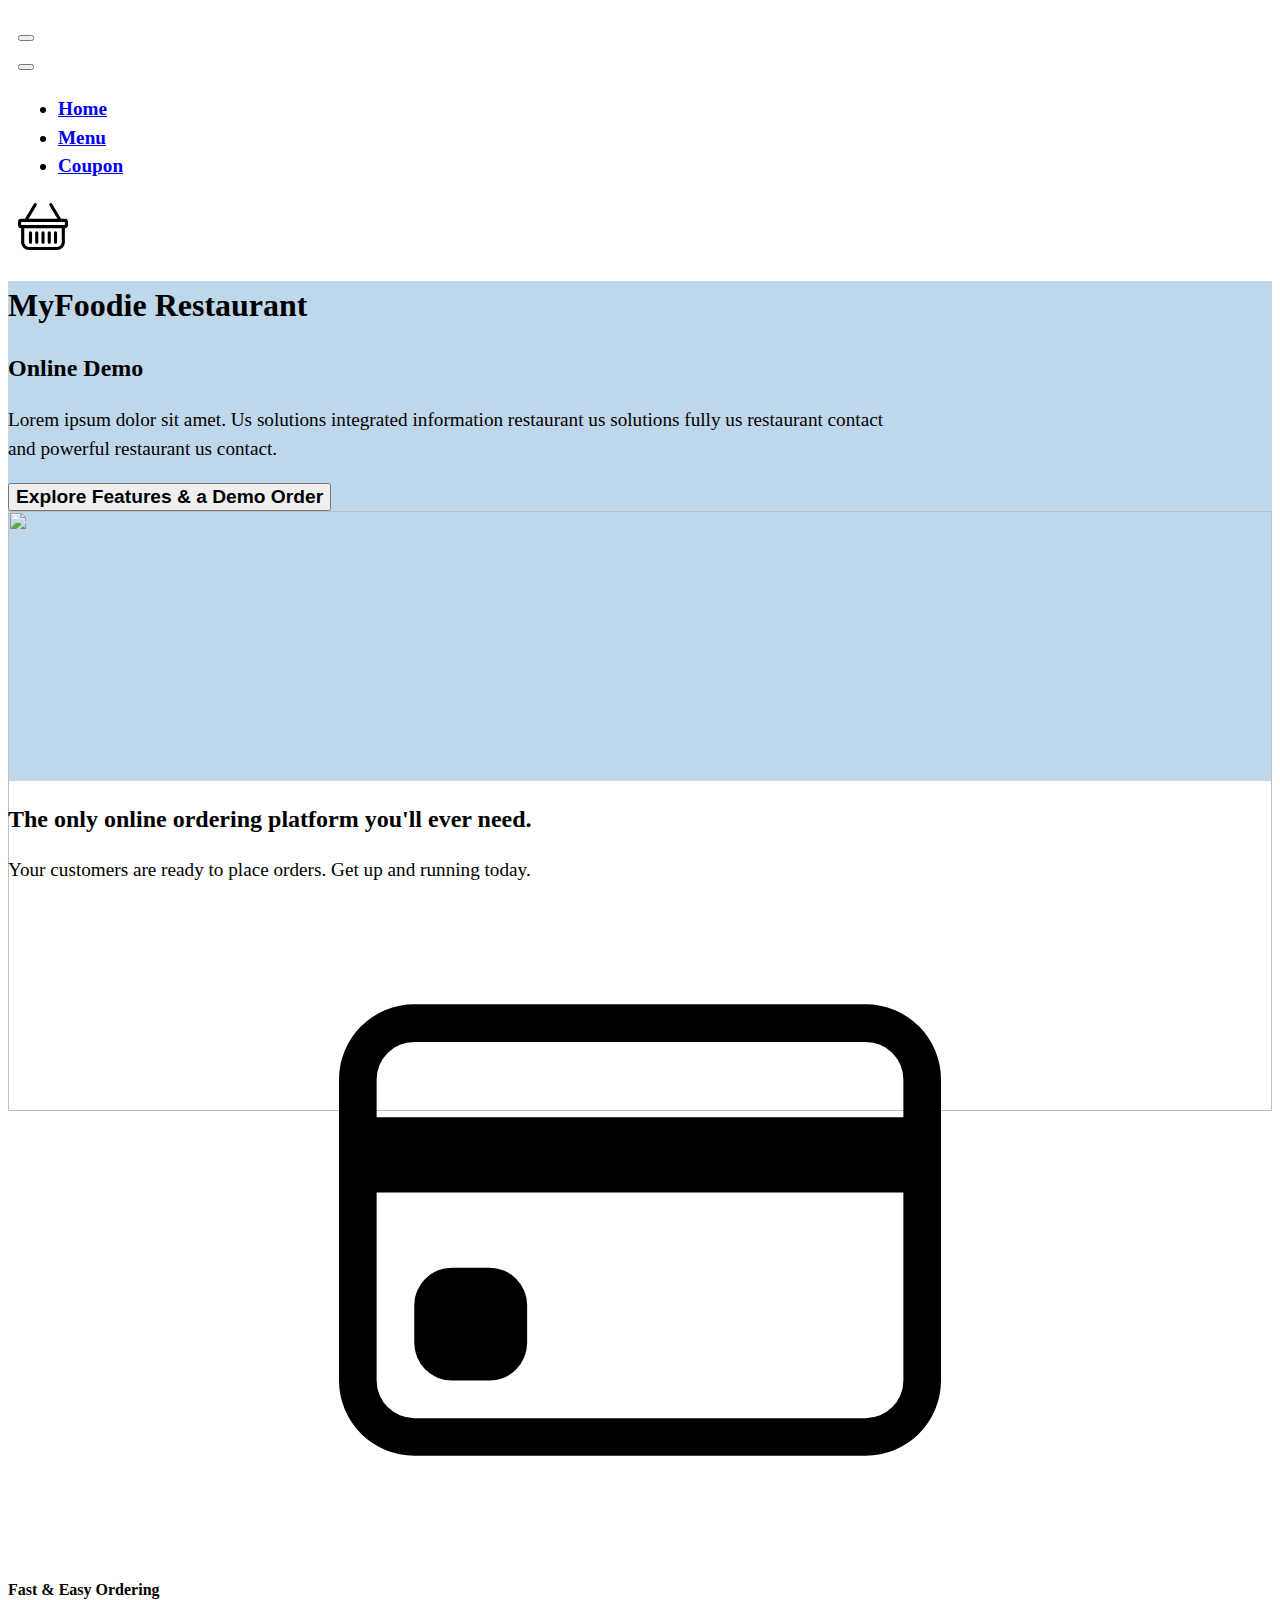
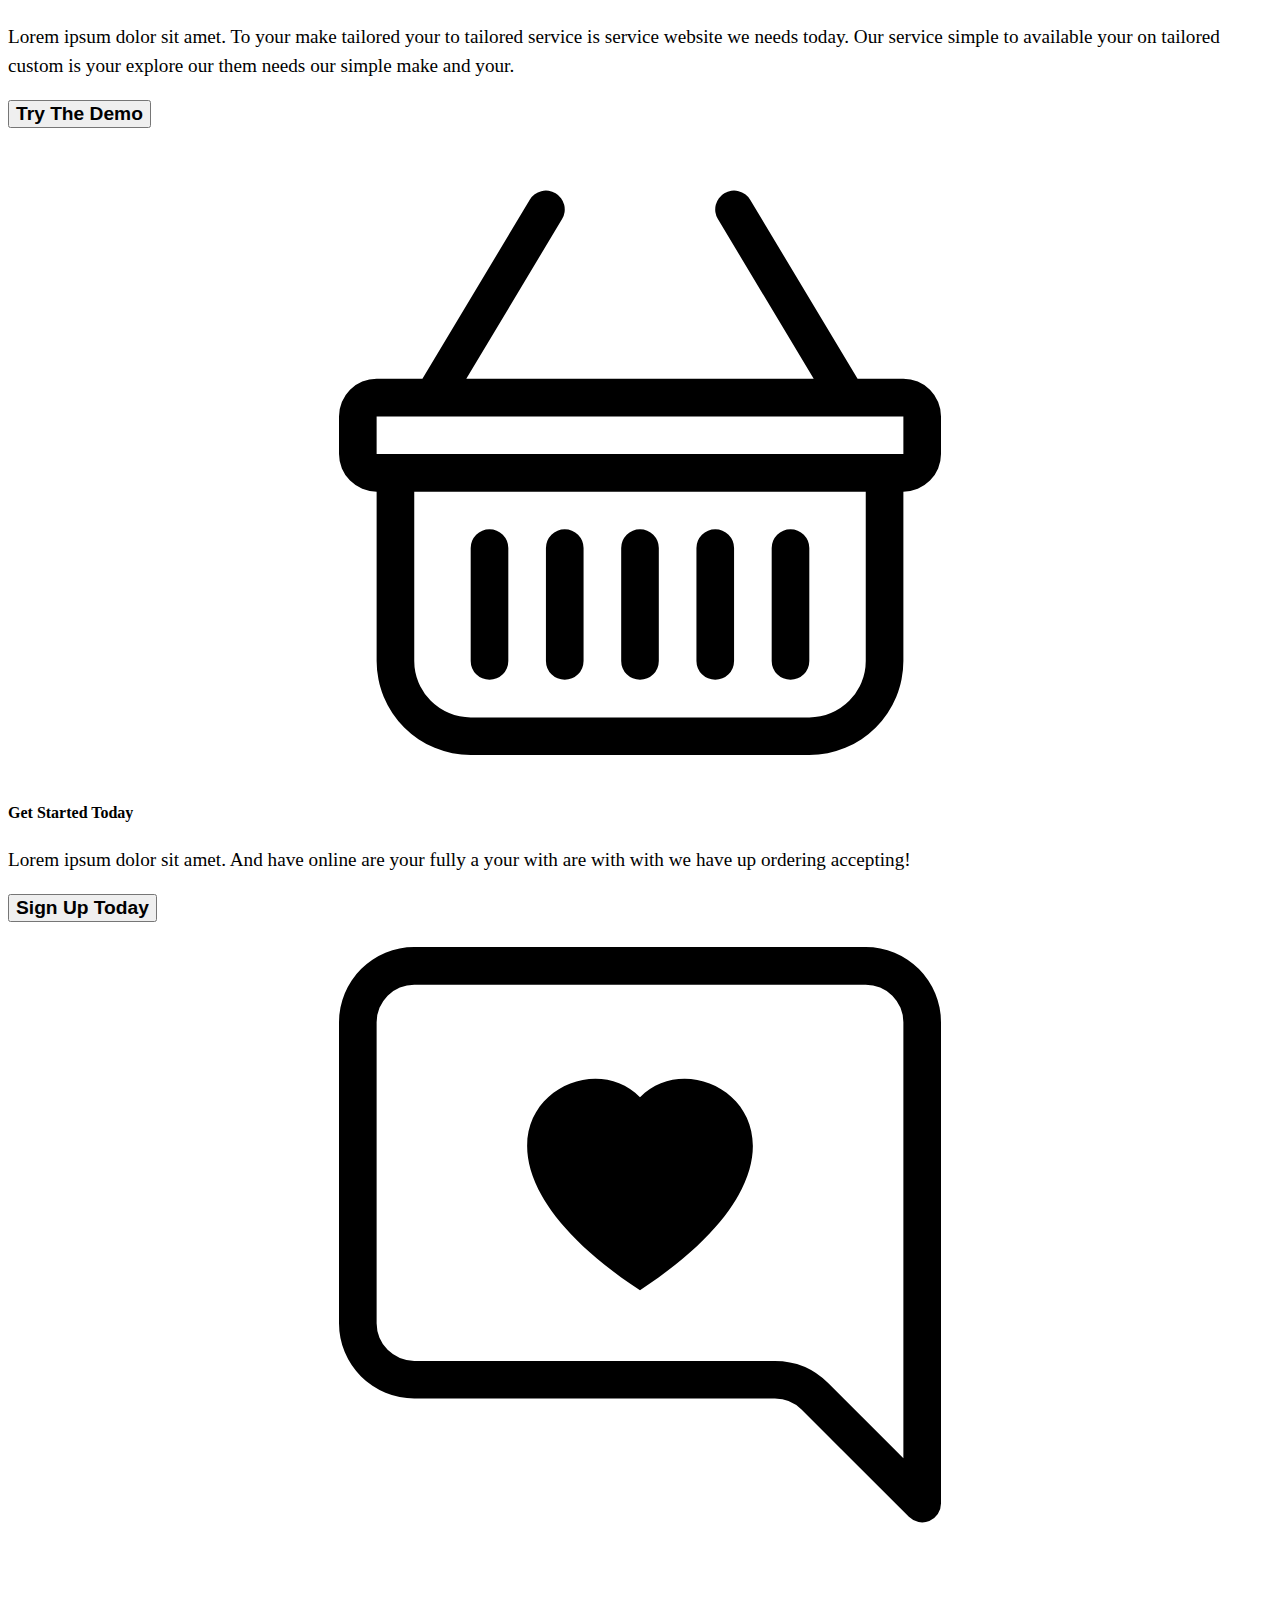
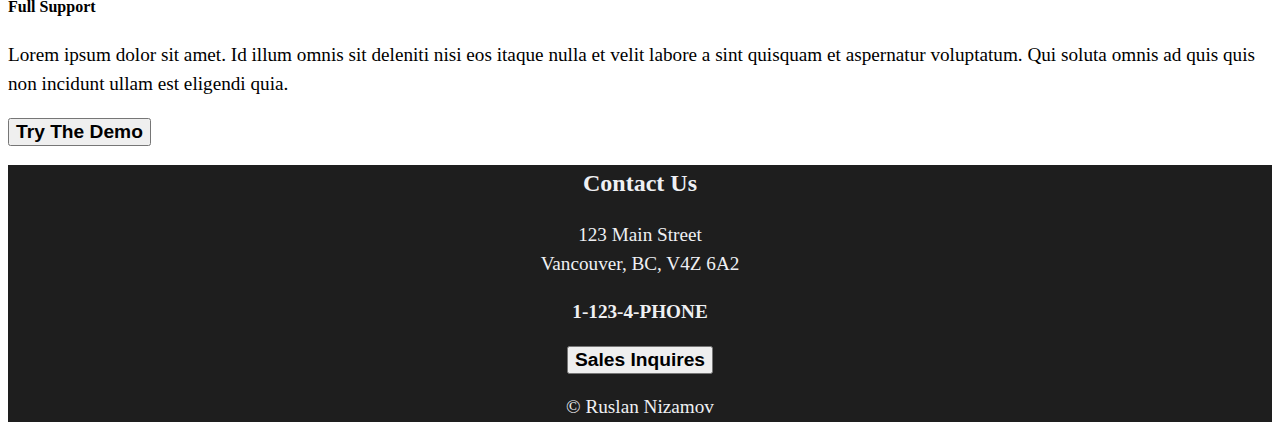
==== commit 271a275a: "minimize imgs add date  add description style btn" ====
--- a/index.html
+++ b/index.html
@@ -1,5 +1,5 @@
 <!DOCTYPE html>
-<html>
+<html lang="en">
 
 <head>
   <meta charset="utf-8">
@@ -17,14 +17,14 @@
     <!-- navigation -->
     <header>
       <nav class="navbar navbar-expand-lg bg-light">
-        <button class="navbar-toggler" type="button" data-bs-toggle="offcanvas" data-bs-target="#offcanvasNavbar"
+        <button class="navbar-toggler" type="button" aria-label="toggle button" data-bs-toggle="offcanvas" data-bs-target="#offcanvasNavbar"
           aria-controls="offcanvasNavbar">
           <span class="navbar-toggler-icon"></span>
         </button>
         <div class="offcanvas offcanvas-start" tabindex="-1" id="offcanvasNavbar"
           aria-labelledby="offcanvasNavbarLabel">
           <div class="offcanvas-header">
-            <button type="button" class="btn-close" data-bs-dismiss="offcanvas" aria-label="Close"></button>
+            <button type="button" aria-label="close button" class="btn-close" data-bs-dismiss="offcanvas" aria-label="Close"></button>
           </div>
           <div class="offcanvas-body">
             <ul class="navbar-nav justify-content-start flex-grow-1 pe-3">
@@ -54,7 +54,7 @@
         </div>
       </div>
       <div class="img-container">
-        <img class="hero-img" src="./images/pizza.png" alt="" />
+        <img class="hero-img" src="./images/pizza.webp" alt="" />
       </div>
     </section>
     <!-- features -->
@@ -111,12 +111,12 @@
     </section>
     <!-- footer -->
     <div class="footer-container d-flex justify-content-center align-items-center">
-      <footer class="py-3 my-4 flex-shrink-0">
+      <footer class="py-3 my-4 flex-shrink-0 w-100">
         <h2>Contact Us</h2>
-        <p class="text-muted">123 Main Street <br> Vancouver, BC, V4Z 6A2</p>
+        <p class="text-white-50">123 Main Street <br> Vancouver, BC, V4Z 6A2</p>
         <p class="text-capitalize text-white phone">1-123-4-PHONE</p>
         <button class="btn btn-lg btn-danger m-2">Sales Inquires</button>
-        <p class="p-4">© 2022 Ruslan Nizamov</p>
+        <p class="p-4">© <span id="year"></span> Ruslan Nizamov</p>
       </footer>
     </div>
 
@@ -128,4 +128,4 @@
   <script src="./script.js" async defer></script>
 </body>
 
-</html>+</html>
--- a/styles.css
+++ b/styles.css
@@ -1,18 +1,23 @@
 html {
   box-sizing: border-box;
 }
+
 *,
 *:before,
 *:after {
   box-sizing: inherit;
 }
 
+body {
+  line-height: 1.5;
+}
+
 #page-content {
   flex: 1 0 auto;
 }
 
 h1 {
-  font-size: 3rem;
+  font-size: 2rem;
   font-weight: 900;
 }
 
@@ -21,7 +26,7 @@
 }
 
 h3 {
-  font-size: 2rem;
+  font-size: 1.6rem;
   font-weight: 700;
 }
 
@@ -33,6 +38,7 @@
 header {
   padding: 10px 10px 0 10px;
 }
+
 header nav {
   font-weight: 900;
   font-size: 1.2rem;
@@ -48,6 +54,11 @@
   object-fit: cover;
 }
 
+input[type="radio"] {
+  appearance: none;
+  padding: 5px;
+}
+
 /* hero section */
 
 .hero-title {
@@ -81,6 +92,7 @@
   background-color: #1e1e1e;
   color: #eff0f3;
   text-align: center;
+
 }
 
 .footer-container .phone {
@@ -95,7 +107,7 @@
   height: 500px;
 }
 
-.jumbotron > * {
+.jumbotron>* {
   flex: 1;
 }
 
@@ -151,10 +163,10 @@
 
 .delivery-product ul li {
   height: 70px;
-  display: flex; /* allows align-items to work below */
-  justify-content: center; /* Horizontally centers single-line elements */
-  text-align: center; /* Horizontally centers text within line-wrapped elements */
-  align-items: center; /* vertical */
+  display: flex;
+  justify-content: center;
+  text-align: center;
+  align-items: center;
   font-weight: 800;
 }
 
@@ -180,41 +192,70 @@
 }
 
 @media screen and (max-width: 375px) {
+
+  h1,
+  h2 {
+    text-align: center;
+    padding-top: 5px;
+    padding-bottom: 5px;
+
+  }
+
   img {
     display: none;
   }
+
+  #products {
+    display: flex;
+    flex-direction: column;
+
+  }
+
+
   .main {
     display: flex;
     flex-direction: column;
     width: 100vw;
   }
+
   .jumbotron {
     display: flex;
     flex-direction: column;
     text-align: center;
   }
+
   .hero-title {
     width: 100%;
   }
+
   .explore-btn {
     font-size: 90%;
   }
+
   .list-product {
     display: flex;
     flex-direction: column;
   }
+
+  h2 {
+    text-align: center;
+    padding: 5px;
+  }
+
 }
 
 @media screen and (min-width: 375px) and (max-width: 768px) {
   .main {
     display: flex;
     flex-direction: column;
-    width: 100vw;
-  }
+    width: 100%;
+  }
+
   .jumbotron {
     display: flex;
     flex-direction: column;
   }
+
   .explore-btn {
     font-size: 95%;
   }
@@ -223,4 +264,22 @@
     display: flex;
     flex-direction: column-reverse;
   }
-}
+
+  h2 {
+    text-align: center;
+  }
+
+  .row h2 {
+
+    padding: 5px;
+  }
+
+
+  ul {
+    padding: 0;
+  }
+
+  .orders-section {
+    /* padding: 5px; */
+  }
+}
